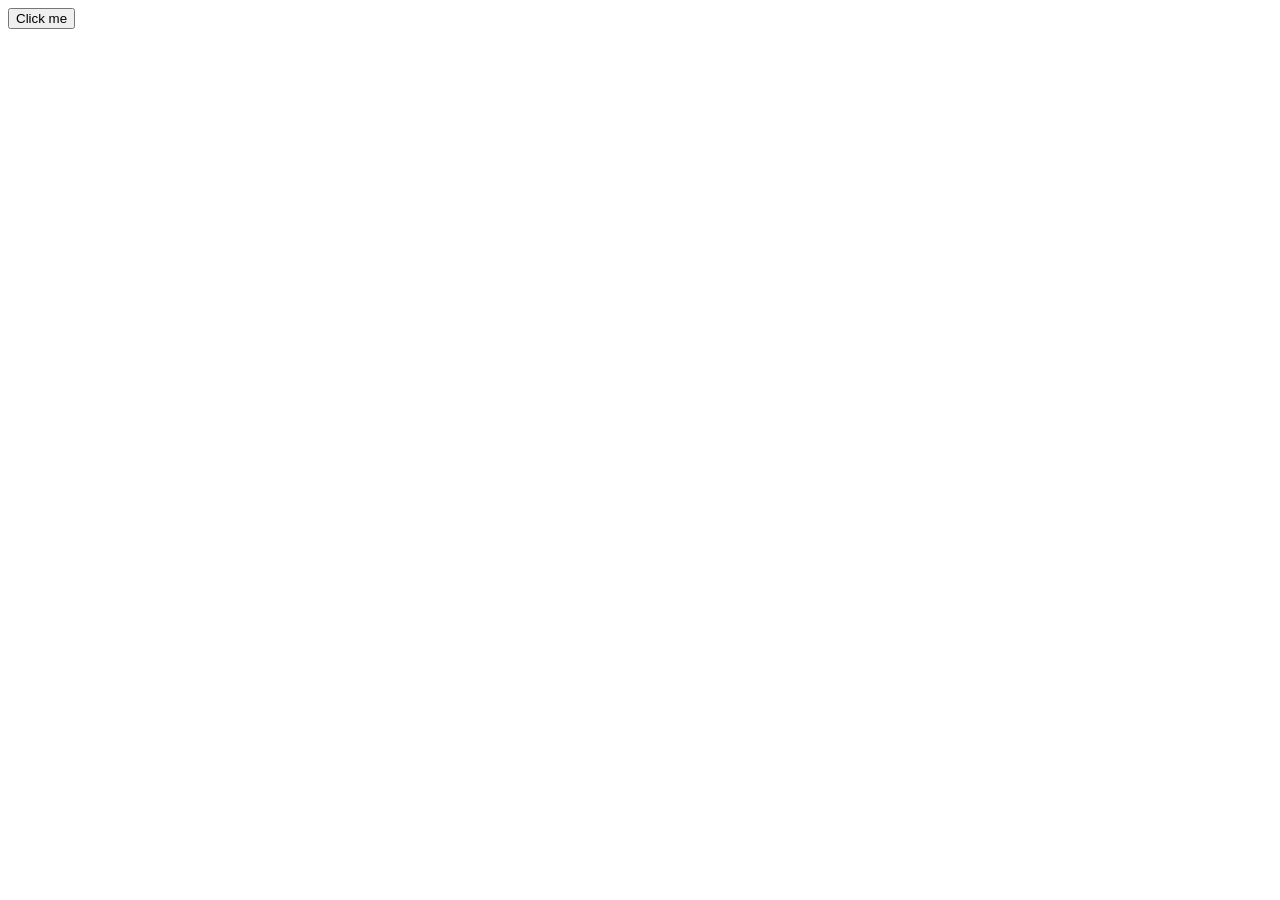
==== async-await/index.html @ 561ae91e "initial commit" ====
<!DOCTYPE html>
<html lang="en">
<head>
    <meta charset="UTF-8">
    <meta name="viewport" content="width=device-width, initial-scale=1.0">
    <title>Document</title>
    <script src="index2.js"></script>
</head>
<body>
    <button onclick="alert(this)">Click me</button>
</body>
</html>
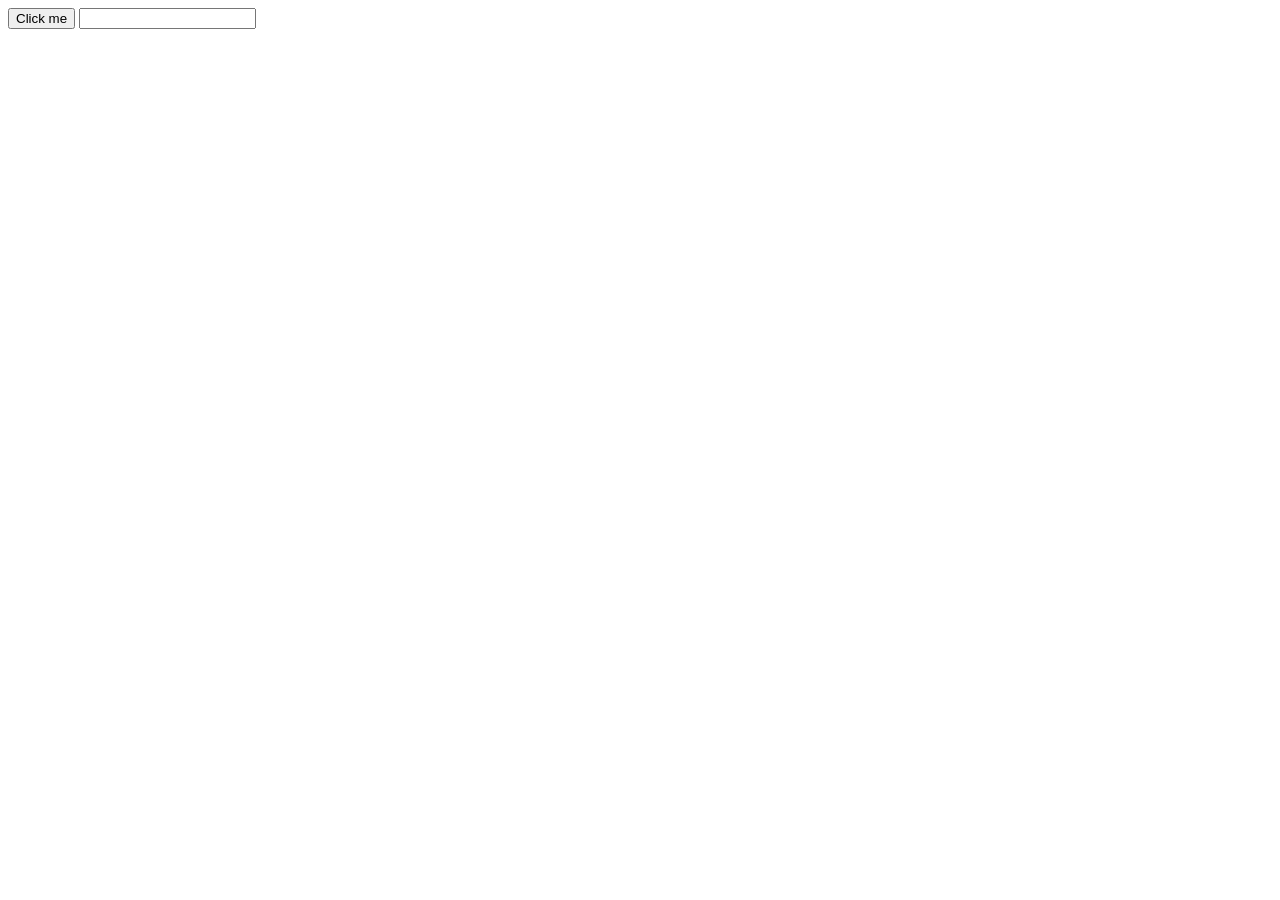
==== commit 1b331dd4: "Few Practices" ====
--- a/async-await/index.html
+++ b/async-await/index.html
@@ -4,9 +4,16 @@
     <meta charset="UTF-8">
     <meta name="viewport" content="width=device-width, initial-scale=1.0">
     <title>Document</title>
-    <script src="index2.js"></script>
+    <script defer src="es6.js"></script>
+    <!-- <script defer src="memoization.js"></script> -->
+    <!-- <script defer src="throttle.js"></script> -->
+    <!-- <script defer src="debounce.js"></script> -->
 </head>
 <body>
     <button onclick="alert(this)">Click me</button>
+    <input type="text">
+    <h2>
+        <span></span>
+    </h2>
 </body>
 </html>
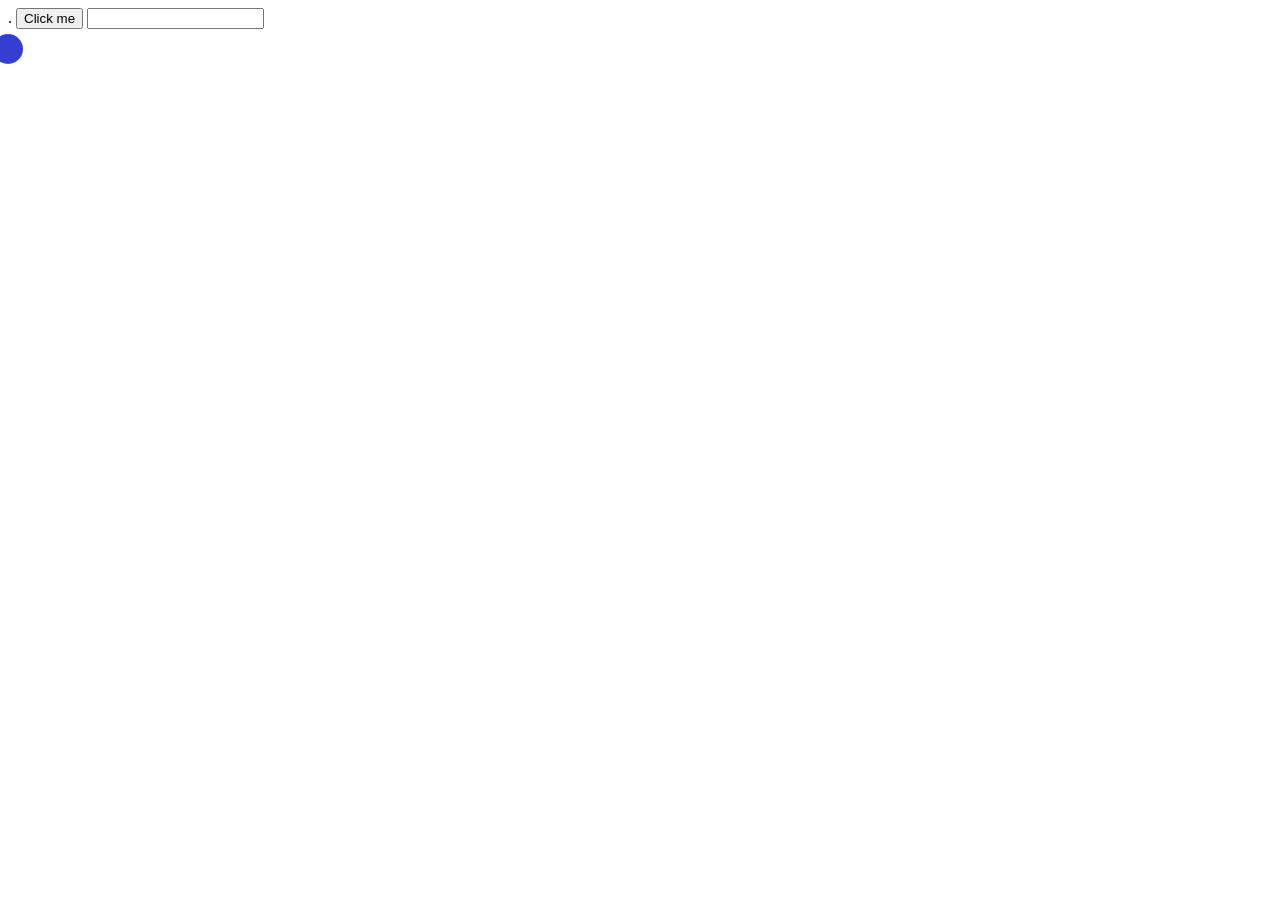
==== commit 1bddeda1: "Refactor the folder and add markdown file for better understanding" ====
--- a/async-await/index.html
+++ b/async-await/index.html
@@ -1,19 +1,32 @@
 <!DOCTYPE html>
 <html lang="en">
+
 <head>
     <meta charset="UTF-8">
     <meta name="viewport" content="width=device-width, initial-scale=1.0">
-    <title>Document</title>
-    <script defer src="es6.js"></script>
+    <title>Document</title>.
+    <link rel="stylesheet" href="style.css">
+    <!-- <script defer src="bindingFunctions.js"></script> -->
+    <!-- <script defer src="myBind.js"></script> -->
+    <!-- <script defer src="es6.js"></script> -->
     <!-- <script defer src="memoization.js"></script> -->
-    <!-- <script defer src="throttle.js"></script> -->
+    <script defer src="throttle.js"></script>
     <!-- <script defer src="debounce.js"></script> -->
+    <!-- <script defer src="index.js"></script> -->
 </head>
+
 <body>
     <button onclick="alert(this)">Click me</button>
+    <!-- <input type="text" onkeyup="betterFunction.call(this,event)"> -->
     <input type="text">
     <h2>
         <span></span>
     </h2>
+
+    <!-- Custom cursor element -->
+    <div class="custom-cursor"></div>
 </body>
-</html>+
+</html>
+
+<!-- We can remove mybind, oop, index2 files  -->
--- a/async-await/style.css
+++ b/async-await/style.css
@@ -0,0 +1,23 @@
+.ball {
+    height: 20px;
+    width: 20px;
+    border-radius: 50%;
+}
+
+.custom-cursor {
+    position: fixed;
+    width: 30px;
+    height: 30px;
+    background-color: #343ed3;
+    /* border: 3px solid #343ed3; */
+    border-radius: 50%;
+    pointer-events: none;
+    /* Ensures the custom cursor doesn't block mouse events */
+
+    /* transform makes the center of the ball align with the cursor instead of the top-left corner. */
+    transform: translate(-50%, -50%);
+    transition: transform 0.1s ease;
+    /* transition: transform 0.05s linear; */
+    /* Smooth follow effect */
+    z-index: 10000;
+}
